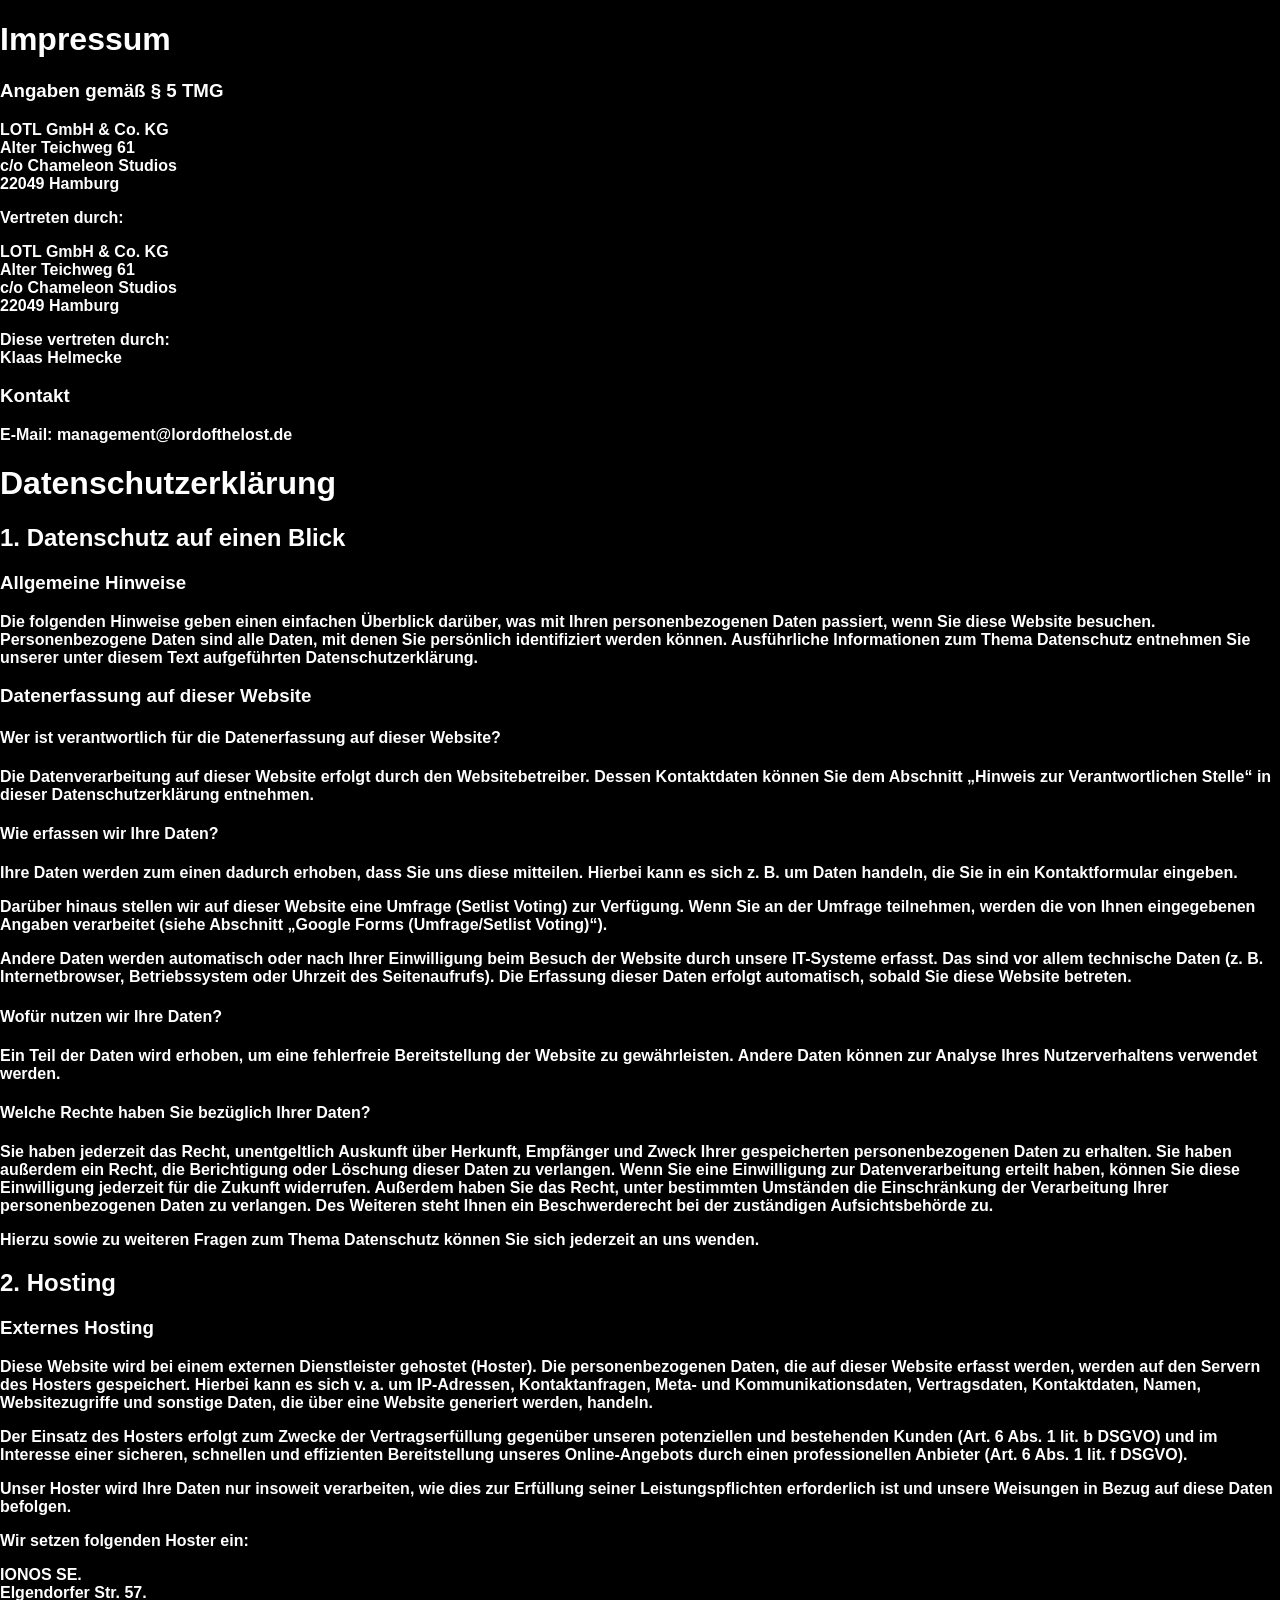
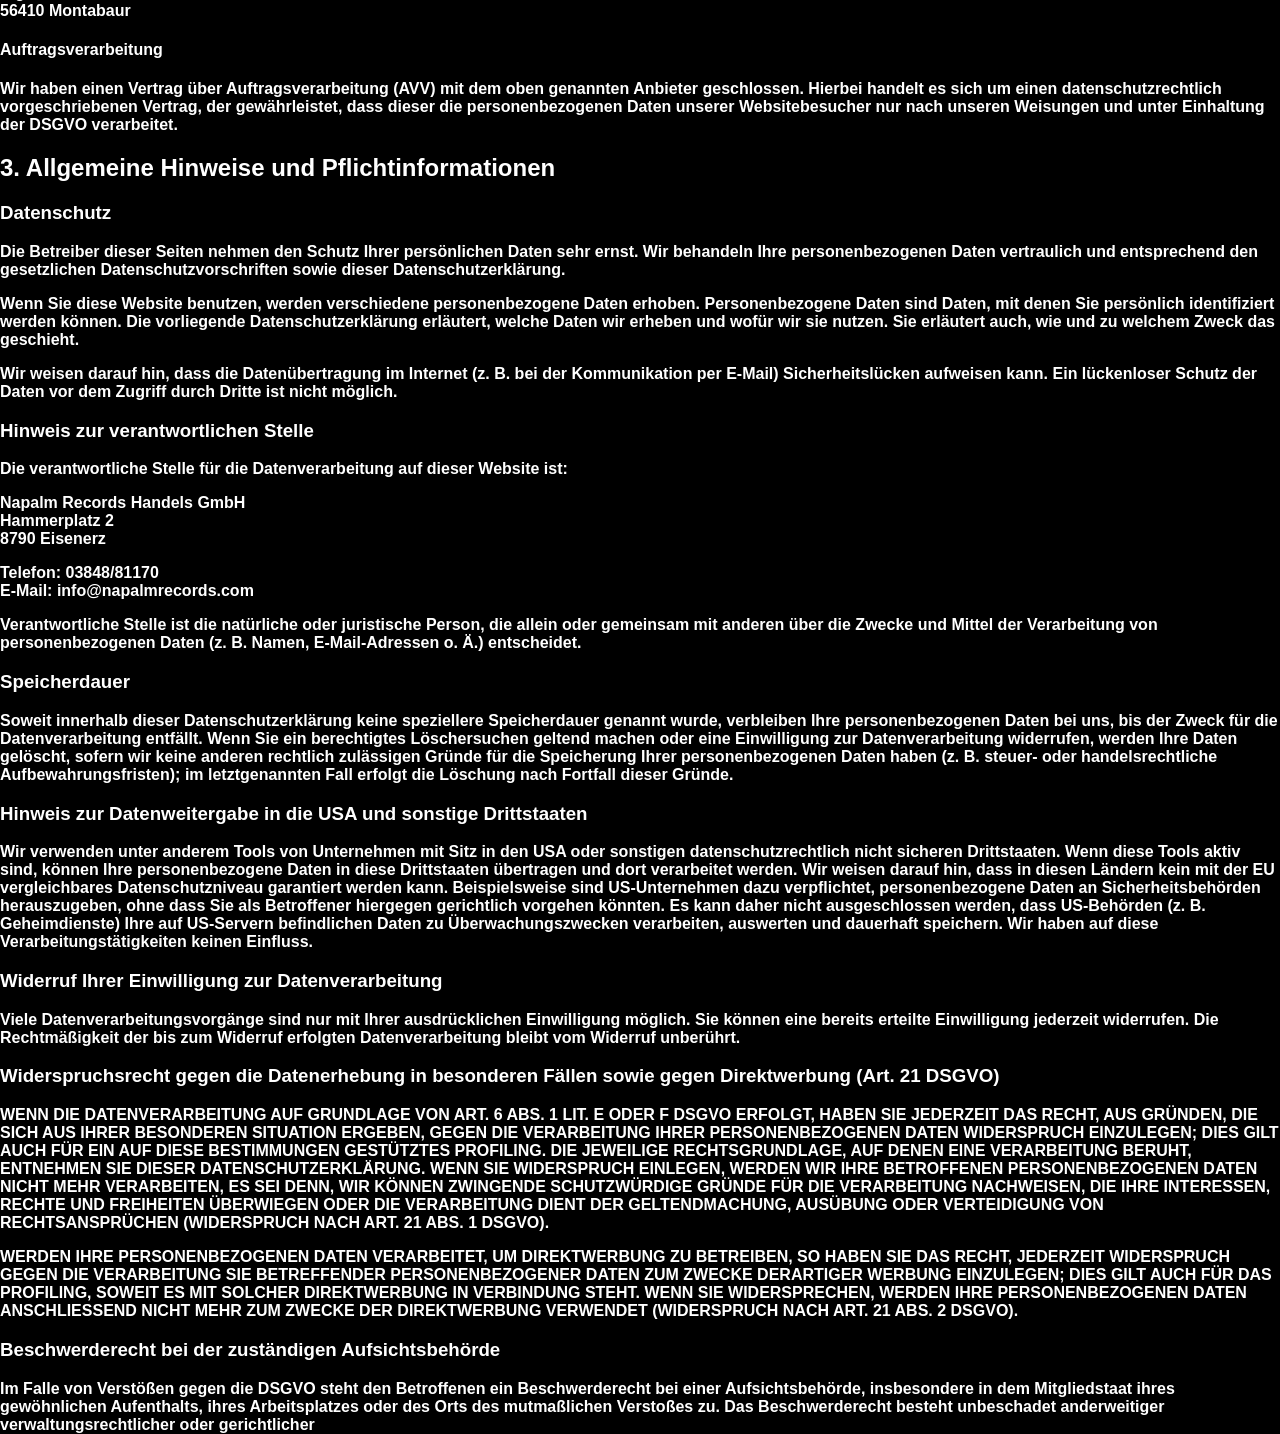
==== impressum.html @ 498dc6b4 "voting setup with google forms" ====
<!DOCTYPE html>
<html lang="de">
<head>
    <title>Lord of the Lost | Impressum &amp; Datenschutz</title>
    <meta name="robots" content="noindex">
    <meta name="viewport" content="width=device-width, initial-scale=1">
    <link href="css/LOTL_voting.css" rel="stylesheet" type="text/css">
    <style>
        * {
            background-color: #000000;
            color: white;
            font-family: Roboto, sans-serif;
        }
    </style>
</head>

<body>
<div class="left">
    <h1>Impressum</h1>
    <h3>Angaben gem&auml;&szlig; &sect; 5 TMG</h3>
    <p>LOTL GmbH &amp; Co. KG<br/>
        Alter Teichweg 61<br/>
        c/o Chameleon Studios<br/>
        22049 Hamburg</p>

    <strong>Vertreten durch:</strong>
    <p>LOTL GmbH &amp; Co. KG<br/>
        Alter Teichweg 61<br/>
        c/o Chameleon Studios<br/>
        22049 Hamburg</p>

    <p>Diese vertreten durch:<br/>
        Klaas Helmecke</p>

    <h3>Kontakt</h3>
    <p>E-Mail: management@lordofthelost.de</p>
</div>

<div class="left">
    <h1>Datenschutz&shy;erkl&auml;rung</h1>

    <h2>1. Datenschutz auf einen Blick</h2>
    <h3>Allgemeine Hinweise</h3>
    <p>Die folgenden Hinweise geben einen einfachen &Uuml;berblick dar&uuml;ber, was mit Ihren personenbezogenen Daten
        passiert, wenn Sie diese Website besuchen. Personenbezogene Daten sind alle Daten, mit denen Sie pers&ouml;nlich
        identifiziert werden k&ouml;nnen. Ausf&uuml;hrliche Informationen zum Thema Datenschutz entnehmen Sie unserer
        unter diesem Text aufgef&uuml;hrten Datenschutzerkl&auml;rung.</p>

    <h3>Datenerfassung auf dieser Website</h3>
    <h4>Wer ist verantwortlich f&uuml;r die Datenerfassung auf dieser Website?</h4>
    <p>Die Datenverarbeitung auf dieser Website erfolgt durch den Websitebetreiber. Dessen Kontaktdaten k&ouml;nnen Sie
        dem Abschnitt &bdquo;Hinweis zur Verantwortlichen Stelle&ldquo; in dieser Datenschutzerkl&auml;rung entnehmen.</p>

    <h4>Wie erfassen wir Ihre Daten?</h4>
    <p>Ihre Daten werden zum einen dadurch erhoben, dass Sie uns diese mitteilen. Hierbei kann es sich z.&nbsp;B. um
        Daten handeln, die Sie in ein Kontaktformular eingeben.</p>

    <!-- ✅ NEU: Hinweis auf Umfrage/Google Forms -->
    <p>Dar&uuml;ber hinaus stellen wir auf dieser Website eine Umfrage (Setlist Voting) zur Verf&uuml;gung. Wenn Sie an
        der Umfrage teilnehmen, werden die von Ihnen eingegebenen Angaben verarbeitet (siehe Abschnitt
        &bdquo;Google Forms (Umfrage/Setlist Voting)&ldquo;).</p>

    <p>Andere Daten werden automatisch oder nach Ihrer Einwilligung beim Besuch der Website durch unsere IT-Systeme
        erfasst. Das sind vor allem technische Daten (z.&nbsp;B. Internetbrowser, Betriebssystem oder Uhrzeit des
        Seitenaufrufs). Die Erfassung dieser Daten erfolgt automatisch, sobald Sie diese Website betreten.</p>

    <h4>Wof&uuml;r nutzen wir Ihre Daten?</h4>
    <p>Ein Teil der Daten wird erhoben, um eine fehlerfreie Bereitstellung der Website zu gew&auml;hrleisten. Andere
        Daten k&ouml;nnen zur Analyse Ihres Nutzerverhaltens verwendet werden.</p>

    <h4>Welche Rechte haben Sie bez&uuml;glich Ihrer Daten?</h4>
    <p>Sie haben jederzeit das Recht, unentgeltlich Auskunft &uuml;ber Herkunft, Empf&auml;nger und Zweck Ihrer
        gespeicherten personenbezogenen Daten zu erhalten. Sie haben au&szlig;erdem ein Recht, die Berichtigung oder
        L&ouml;schung dieser Daten zu verlangen. Wenn Sie eine Einwilligung zur Datenverarbeitung erteilt haben,
        k&ouml;nnen Sie diese Einwilligung jederzeit f&uuml;r die Zukunft widerrufen. Au&szlig;erdem haben Sie das Recht,
        unter bestimmten Umst&auml;nden die Einschr&auml;nkung der Verarbeitung Ihrer personenbezogenen Daten zu verlangen.
        Des Weiteren steht Ihnen ein Beschwerderecht bei der zust&auml;ndigen Aufsichtsbeh&ouml;rde zu.</p>
    <p>Hierzu sowie zu weiteren Fragen zum Thema Datenschutz k&ouml;nnen Sie sich jederzeit an uns wenden.</p>

    <h2>2. Hosting</h2>
    <h3>Externes Hosting</h3>
    <p>Diese Website wird bei einem externen Dienstleister gehostet (Hoster). Die personenbezogenen Daten, die auf dieser
        Website erfasst werden, werden auf den Servern des Hosters gespeichert. Hierbei kann es sich v. a. um IP-Adressen,
        Kontaktanfragen, Meta- und Kommunikationsdaten, Vertragsdaten, Kontaktdaten, Namen, Websitezugriffe und sonstige
        Daten, die &uuml;ber eine Website generiert werden, handeln.</p>
    <p>Der Einsatz des Hosters erfolgt zum Zwecke der Vertragserf&uuml;llung gegen&uuml;ber unseren potenziellen und
        bestehenden Kunden (Art. 6 Abs. 1 lit. b DSGVO) und im Interesse einer sicheren, schnellen und effizienten
        Bereitstellung unseres Online-Angebots durch einen professionellen Anbieter (Art. 6 Abs. 1 lit. f DSGVO).</p>
    <p>Unser Hoster wird Ihre Daten nur insoweit verarbeiten, wie dies zur Erf&uuml;llung seiner Leistungspflichten
        erforderlich ist und unsere Weisungen in Bezug auf diese Daten befolgen.</p>
    <p>Wir setzen folgenden Hoster ein:</p>
    <p>IONOS SE. <br/>
        Elgendorfer Str. 57. <br/>
        56410 Montabaur</p>

    <h4>Auftragsverarbeitung</h4>
    <p>Wir haben einen Vertrag &uuml;ber Auftragsverarbeitung (AVV) mit dem oben genannten Anbieter geschlossen. Hierbei
        handelt es sich um einen datenschutzrechtlich vorgeschriebenen Vertrag, der gew&auml;hrleistet, dass dieser die
        personenbezogenen Daten unserer Websitebesucher nur nach unseren Weisungen und unter Einhaltung der DSGVO
        verarbeitet.</p>

    <h2>3. Allgemeine Hinweise und Pflicht&shy;informationen</h2>
    <h3>Datenschutz</h3>
    <p>Die Betreiber dieser Seiten nehmen den Schutz Ihrer pers&ouml;nlichen Daten sehr ernst. Wir behandeln Ihre
        personenbezogenen Daten vertraulich und entsprechend den gesetzlichen Datenschutzvorschriften sowie dieser
        Datenschutzerkl&auml;rung.</p>
    <p>Wenn Sie diese Website benutzen, werden verschiedene personenbezogene Daten erhoben. Personenbezogene Daten sind
        Daten, mit denen Sie pers&ouml;nlich identifiziert werden k&ouml;nnen. Die vorliegende Datenschutzerkl&auml;rung
        erl&auml;utert, welche Daten wir erheben und wof&uuml;r wir sie nutzen. Sie erl&auml;utert auch, wie und zu
        welchem Zweck das geschieht.</p>
    <p>Wir weisen darauf hin, dass die Daten&uuml;bertragung im Internet (z.&nbsp;B. bei der Kommunikation per E-Mail)
        Sicherheitsl&uuml;cken aufweisen kann. Ein l&uuml;ckenloser Schutz der Daten vor dem Zugriff durch Dritte ist
        nicht m&ouml;glich.</p>

    <h3>Hinweis zur verantwortlichen Stelle</h3>
    <p>Die verantwortliche Stelle f&uuml;r die Datenverarbeitung auf dieser Website ist:</p>
    <p>Napalm Records Handels GmbH<br/>
        Hammerplatz 2<br/>
        8790 Eisenerz</p>

    <p>Telefon: 03848/81170<br/>
        E-Mail: info@napalmrecords.com</p>

    <p>Verantwortliche Stelle ist die nat&uuml;rliche oder juristische Person, die allein oder gemeinsam mit anderen
        &uuml;ber die Zwecke und Mittel der Verarbeitung von personenbezogenen Daten (z.&nbsp;B. Namen, E-Mail-Adressen
        o. &Auml;.) entscheidet.</p>

    <h3>Speicherdauer</h3>
    <p>Soweit innerhalb dieser Datenschutzerkl&auml;rung keine speziellere Speicherdauer genannt wurde, verbleiben Ihre
        personenbezogenen Daten bei uns, bis der Zweck f&uuml;r die Datenverarbeitung entf&auml;llt. Wenn Sie ein
        berechtigtes L&ouml;schersuchen geltend machen oder eine Einwilligung zur Datenverarbeitung widerrufen, werden Ihre
        Daten gel&ouml;scht, sofern wir keine anderen rechtlich zul&auml;ssigen Gr&uuml;nde f&uuml;r die Speicherung Ihrer
        personenbezogenen Daten haben (z.&nbsp;B. steuer- oder handelsrechtliche Aufbewahrungsfristen); im letztgenannten
        Fall erfolgt die L&ouml;schung nach Fortfall dieser Gr&uuml;nde.</p>

    <h3>Hinweis zur Datenweitergabe in die USA und sonstige Drittstaaten</h3>
    <p>Wir verwenden unter anderem Tools von Unternehmen mit Sitz in den USA oder sonstigen datenschutzrechtlich nicht
        sicheren Drittstaaten. Wenn diese Tools aktiv sind, k&ouml;nnen Ihre personenbezogene Daten in diese Drittstaaten
        &uuml;bertragen und dort verarbeitet werden. Wir weisen darauf hin, dass in diesen L&auml;ndern kein mit der EU
        vergleichbares Datenschutzniveau garantiert werden kann. Beispielsweise sind US-Unternehmen dazu verpflichtet,
        personenbezogene Daten an Sicherheitsbeh&ouml;rden herauszugeben, ohne dass Sie als Betroffener hiergegen
        gerichtlich vorgehen k&ouml;nnten. Es kann daher nicht ausgeschlossen werden, dass US-Beh&ouml;rden (z.&nbsp;B.
        Geheimdienste) Ihre auf US-Servern befindlichen Daten zu &Uuml;berwachungszwecken verarbeiten, auswerten und
        dauerhaft speichern. Wir haben auf diese Verarbeitungst&auml;tigkeiten keinen Einfluss.</p>

    <h3>Widerruf Ihrer Einwilligung zur Datenverarbeitung</h3>
    <p>Viele Datenverarbeitungsvorg&auml;nge sind nur mit Ihrer ausdr&uuml;cklichen Einwilligung m&ouml;glich. Sie
        k&ouml;nnen eine bereits erteilte Einwilligung jederzeit widerrufen. Die Rechtm&auml;&szlig;igkeit der bis zum
        Widerruf erfolgten Datenverarbeitung bleibt vom Widerruf unber&uuml;hrt.</p>

    <h3>Widerspruchsrecht gegen die Datenerhebung in besonderen F&auml;llen sowie gegen Direktwerbung (Art. 21 DSGVO)</h3>
    <p>WENN DIE DATENVERARBEITUNG AUF GRUNDLAGE VON ART. 6 ABS. 1 LIT. E ODER F DSGVO ERFOLGT, HABEN SIE JEDERZEIT DAS
        RECHT, AUS GR&Uuml;NDEN, DIE SICH AUS IHRER BESONDEREN SITUATION ERGEBEN, GEGEN DIE VERARBEITUNG IHRER
        PERSONENBEZOGENEN DATEN WIDERSPRUCH EINZULEGEN; DIES GILT AUCH F&Uuml;R EIN AUF DIESE BESTIMMUNGEN GEST&Uuml;TZTES
        PROFILING. DIE JEWEILIGE RECHTSGRUNDLAGE, AUF DENEN EINE VERARBEITUNG BERUHT, ENTNEHMEN SIE DIESER
        DATENSCHUTZERKL&Auml;RUNG. WENN SIE WIDERSPRUCH EINLEGEN, WERDEN WIR IHRE BETROFFENEN PERSONENBEZOGENEN DATEN NICHT
        MEHR VERARBEITEN, ES SEI DENN, WIR K&Ouml;NNEN ZWINGENDE SCHUTZW&Uuml;RDIGE GR&Uuml;NDE F&Uuml;R DIE VERARBEITUNG
        NACHWEISEN, DIE IHRE INTERESSEN, RECHTE UND FREIHEITEN &Uuml;BERWIEGEN ODER DIE VERARBEITUNG DIENT DER
        GELTENDMACHUNG, AUS&Uuml;BUNG ODER VERTEIDIGUNG VON RECHTSANSPR&Uuml;CHEN (WIDERSPRUCH NACH ART. 21 ABS. 1 DSGVO).</p>

    <p>WERDEN IHRE PERSONENBEZOGENEN DATEN VERARBEITET, UM DIREKTWERBUNG ZU BETREIBEN, SO HABEN SIE DAS RECHT, JEDERZEIT
        WIDERSPRUCH GEGEN DIE VERARBEITUNG SIE BETREFFENDER PERSONENBEZOGENER DATEN ZUM ZWECKE DERARTIGER WERBUNG
        EINZULEGEN; DIES GILT AUCH F&Uuml;R DAS PROFILING, SOWEIT ES MIT SOLCHER DIREKTWERBUNG IN VERBINDUNG STEHT. WENN
        SIE WIDERSPRECHEN, WERDEN IHRE PERSONENBEZOGENEN DATEN ANSCHLIESSEND NICHT MEHR ZUM ZWECKE DER DIREKTWERBUNG
        VERWENDET (WIDERSPRUCH NACH ART. 21 ABS. 2 DSGVO).</p>

    <h3>Beschwerde&shy;recht bei der zust&auml;ndigen Aufsichts&shy;beh&ouml;rde</h3>
    <p>Im Falle von Verst&ouml;&szlig;en gegen die DSGVO steht den Betroffenen ein Beschwerderecht bei einer
        Aufsichtsbeh&ouml;rde, insbesondere in dem Mitgliedstaat ihres gew&ouml;hnlichen Aufenthalts, ihres Arbeitsplatzes
        oder des Orts des mutma&szlig;lichen Versto&szlig;es zu. Das Beschwerderecht besteht unbeschadet anderweitiger
        verwaltungsrechtlicher oder gerichtlicher
---- css/LOTL_voting.css ----
/** GENERAL STYLE*/

* {
    box-sizing: border-box;
    font-family: Roboto, sans-serif;
    font-weight: 900;
    color: white;
    -webkit-font-smoothing: antialiased;
    -moz-osx-font-smoothing: grayscale;
}

body {
    margin: 0;
}

body, html {
    height: 100%;
}

.header {
    text-align: center;
    padding: 32px;
}

.footer {
    text-align: center;
    padding: 32px;
    background-color: #000000;
}

.center {
    text-align: center;
}

.right {
    text-align: right;
}

.left {
    text-align: left;
}

/** Icons */
.fa-icons {
    padding: 20px;
    font-size: 30px;
    width: 30px;
    text-align: center;
    text-decoration: none;
    margin: 5px 2px;
    border-radius: 50%;
    color: white;
}

.fa-icons:hover {
    opacity: 0.7;
}

.fa-icons::before {
    display: inline-block;
    text-rendering: auto;
    -webkit-font-smoothing: antialiased;
}

/** SINGLE PAGES */

.row {
    display: -ms-flexbox; /* IE10 */
    display: flex;
    -ms-flex-wrap: wrap; /* IE10 */
    flex-wrap: wrap;
    padding: 0 4px;
}

/* Create two equal column-2s that sits next to each other */
.column-2 {
    -ms-flex: 50%; /* IE10 */
    flex: 50%;
    max-width: 50%;
    padding: 0 4px;
}

.column-2 img {
    margin-top: 8px;
    vertical-align: middle;
    width: 100%;
}

.column-2 iframe {
    margin-top: 8px;
    vertical-align: middle;
    width: 100%;
    height: 100%;
    max-height: 500px;

}

.spotify {
    margin-top: 8px;
    width: 100%;
}

.full-video {
    width: 100%;
    height: fit-content;
    min-height: 560px;
    max-height: 1000px;
    vertical-align: middle;
    margin: 8px;
    padding-top: 20px;
    padding-bottom: 10px;
    padding-right: 15px;
    border: none;
}


/* Responsive layout - makes a one column-2-layout instead of two column-2s */
@media screen and (max-width: 800px) {
    .column-2 {
        -ms-flex: 100%;
        flex: 100%;
        max-width: 100%;
    }
}

/* Responsive layout - makes the one column stack on top of each other instead of next to each other */
@media screen and (max-width: 600px) {
    .column-2 {
        -ms-flex: 100%;
        flex: 100%;
        max-width: 100%;
    }
}

/* The Modal (background) */
.modal {
    display: none;
    position: fixed;
    z-index: 1;
    padding-top: 100px;
    left: 0;
    top: 0;
    width: 100%;
    height: 100%;
    overflow: auto;
    background-color: black;
}

/* Modal Content */
.modal-content {
    position: relative;
    background-color: black;
    margin: auto;
    padding: 0;
    width: 90%;
    max-width: 1200px;
}

/* The Close Button */
.close {
    color: white;
    position: absolute;
    top: 10px;
    right: 25px;
    font-size: 35px;
    font-weight: bold;
}

.close:hover,
.close:focus {
    color: #999;
    text-decoration: none;
    cursor: pointer;
}

/* Hide the slides by default */
.mySlides {
    display: none;
}

/* Next & previous buttons */
.prev,
.next {
    cursor: pointer;
    position: absolute;
    top: 50%;
    width: auto;
    padding: 16px;
    margin-top: -50px;
    color: white;
    font-weight: bold;
    font-size: 20px;
    transition: 0.6s ease;
    border-radius: 0 3px 3px 0;
    user-select: none;
    -webkit-user-select: none;
}

/* Position the "next button" to the right */
.next {
    right: 0;
    border-radius: 3px 0 0 3px;
}

/* On hover, add a black background color with a little bit see-through */
.prev:hover,
.next:hover {
    background-color: rgba(0, 0, 0, 0.8);
}

/* Number text (1/3 etc) */
.numbertext {
    color: #f2f2f2;
    font-size: 12px;
    padding: 8px 12px;
    position: absolute;
    top: 0;
}

img.demo {
    opacity: 0.6;
}

.demo:hover {
    opacity: 1;
}

img.hover-shadow {
    transition: 0.3s;
}

.hover-shadow:hover {
    box-shadow: 0 4px 8px 0 rgba(0, 0, 0, 0.2), 0 6px 20px 0 rgba(0, 0, 0, 0.19);
}

.links-container {
    display: flex;
    flex-direction: column;
    jusify-content: center;
    align-items: center;
}

/* LANDiNG PAGE */

/* Position text in the middle of the page/image */
.landingpage-content {
    background-color: rgb(0, 0, 0); /* Fallback color */
    background-color: rgba(0, 0, 0, 0.4); /* Black w/opacity/see-through */
    color: white;
    font-weight: bold;
    border: 3px solid #f1f1f1;
    position: absolute;
    top: 50%;
    left: 50%;
    transform: translate(-50%, -50%);
    z-index: 2;
    width: 80%;
    padding: 20px;
    text-align: center;
}

.landingpage-bg-image {
    /* The image used */
    background-image: url("/img/lotl_woms_cover.jpg");

    /* Add the blur effect */
    filter: blur(8px);
    -webkit-filter: blur(8px);

    /* Full height */
    height: 100%;

    /* Center and scale the image nicely */
    background-position: center;
    background-repeat: no-repeat;
    background-size: cover;
}
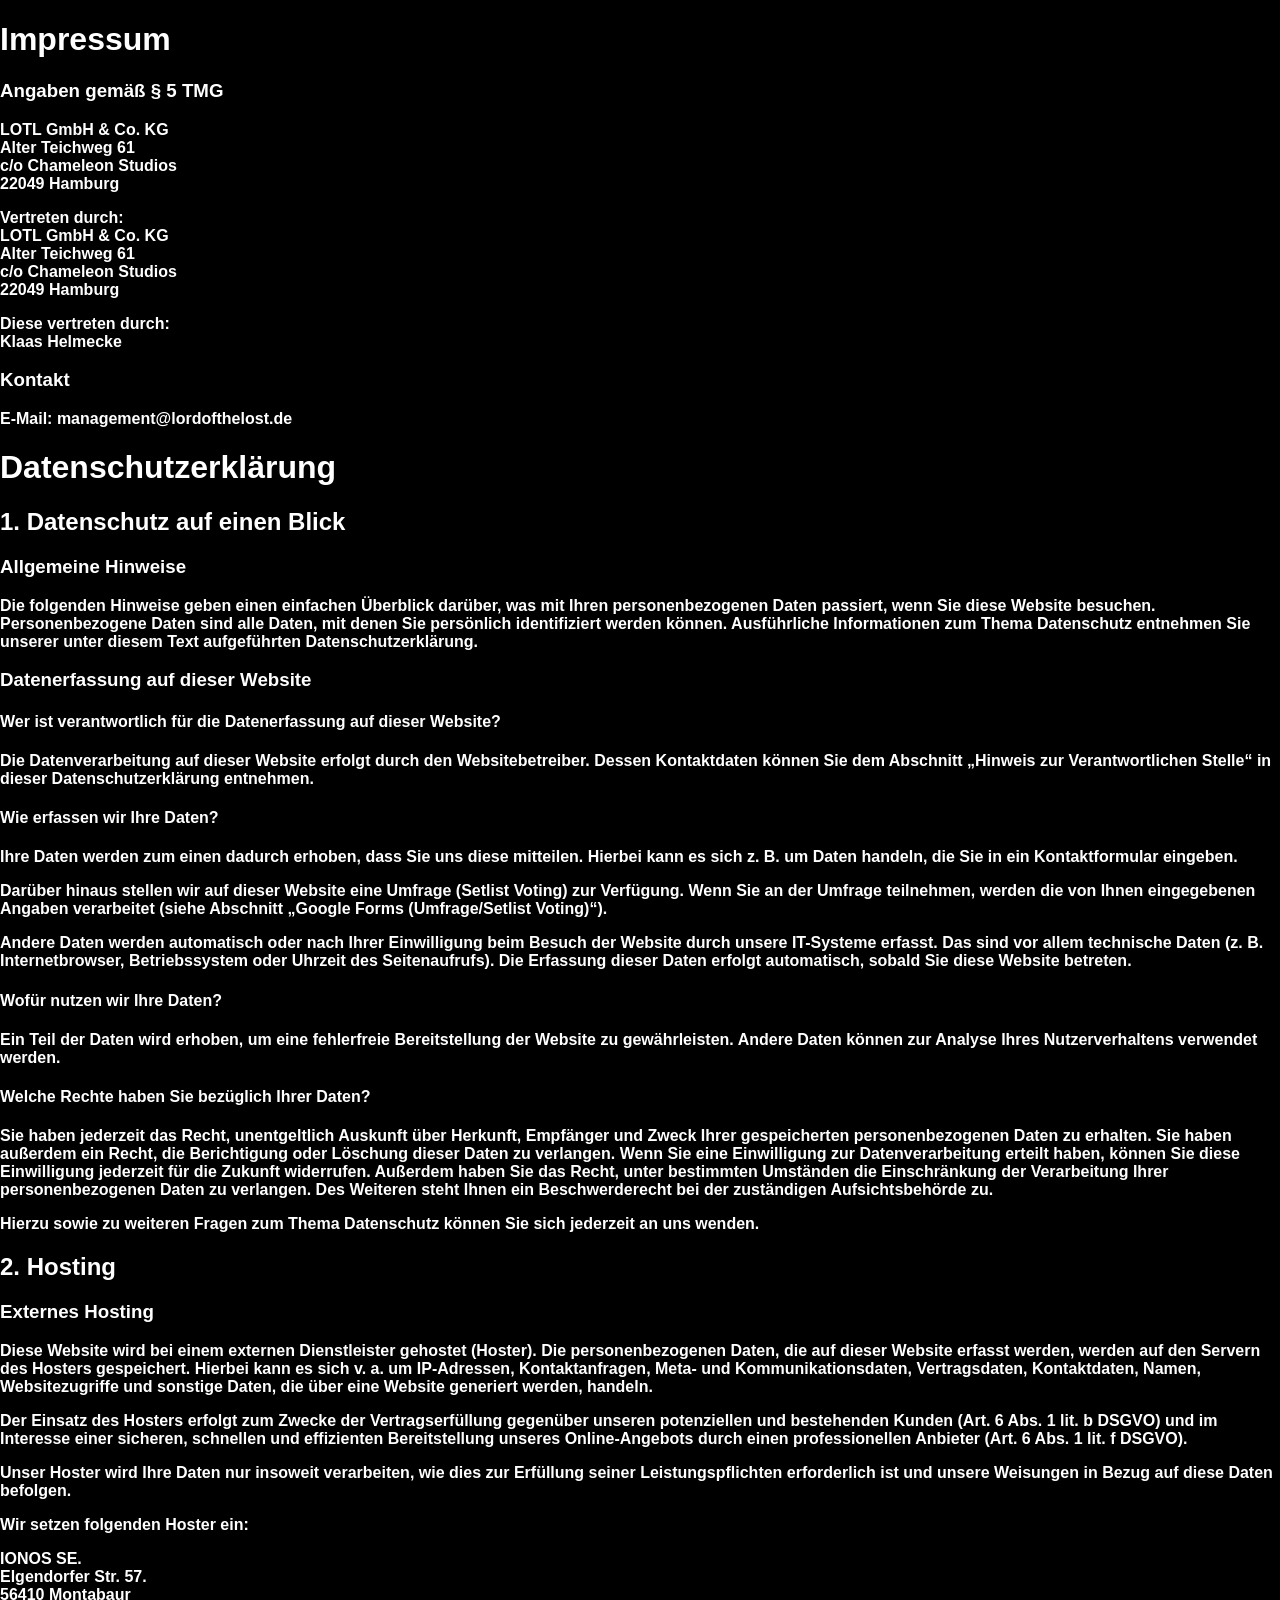
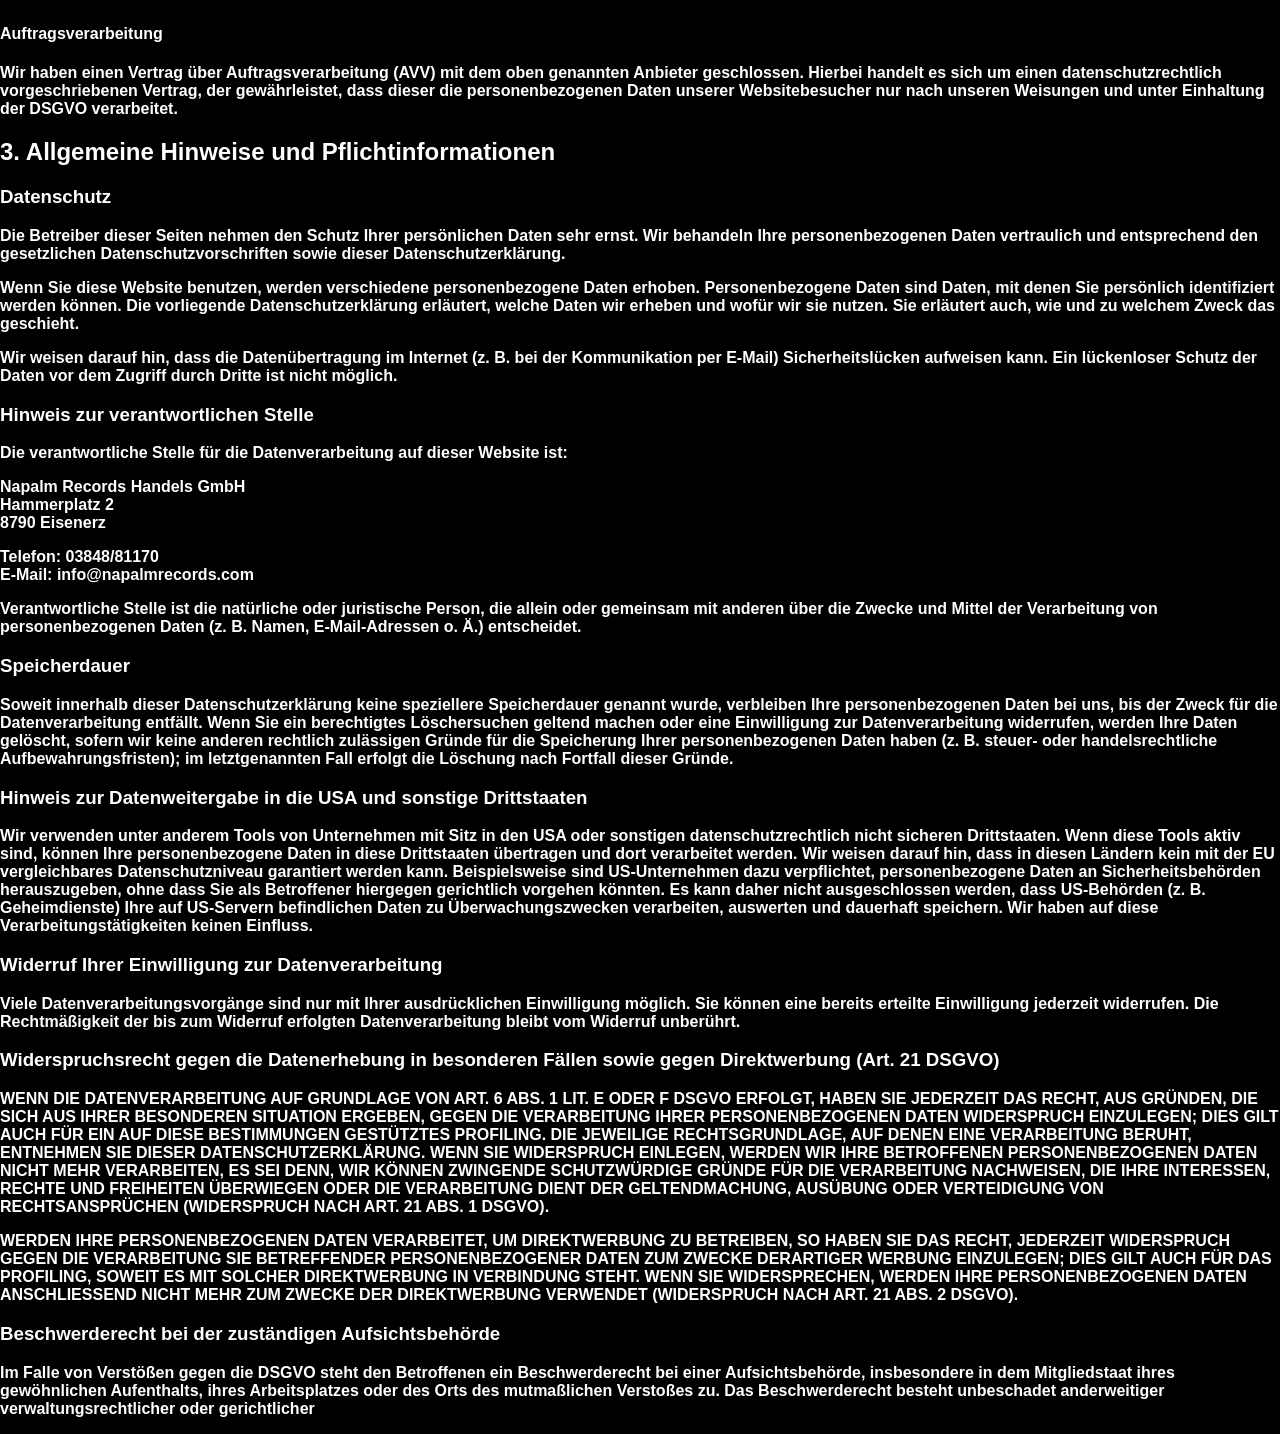
==== commit 73a4da89: "release" ====
--- a/impressum.html
+++ b/impressum.html
@@ -4,7 +4,7 @@
     <title>Lord of the Lost | Impressum &amp; Datenschutz</title>
     <meta name="robots" content="noindex">
     <meta name="viewport" content="width=device-width, initial-scale=1">
-    <link href="css/LOTL_voting.css" rel="stylesheet" type="text/css">
+    <link href="css/LOTL_voting_v3.css" rel="stylesheet" type="text/css">
     <style>
         * {
             background-color: #000000;
--- a/css/LOTL_voting_v3.css
+++ b/css/LOTL_voting_v3.css
@@ -0,0 +1,391 @@
+/** GENERAL STYLE */
+
+* {
+    box-sizing: border-box;
+}
+
+html,
+body {
+    width: 100%;
+    min-height: 100%;
+    margin: 0;
+    padding: 0;
+    overflow-x: hidden;
+}
+
+body {
+    font-family: Roboto, Arial, sans-serif;
+    font-weight: 900;
+    color: white;
+    background-color: #000000;
+    -webkit-font-smoothing: antialiased;
+    -moz-osx-font-smoothing: grayscale;
+}
+
+a {
+    color: inherit;
+    text-decoration: none;
+}
+
+p {
+    margin-top: 0;
+}
+
+.header {
+    text-align: center;
+    padding: 32px;
+}
+
+.footer {
+    position: relative;
+    z-index: 1;
+    text-align: center;
+    padding: 24px 16px 32px;
+    background-color: #000000;
+}
+
+.center {
+    text-align: center;
+}
+
+.right {
+    text-align: right;
+}
+
+.left {
+    text-align: left;
+}
+
+/** Voting page */
+
+.voting-page {
+    min-height: 100vh;
+}
+
+.background-image {
+    background-image: url("/img/LOTL_ON_Background.jpg");
+    background-position: top center;
+    background-repeat: no-repeat;
+    background-size: cover;
+    background-attachment: fixed;
+    position: fixed;
+    inset: 0;
+    z-index: 0;
+    pointer-events: none;
+    transform: scale(1.03);
+}
+
+.content {
+    position: relative;
+    z-index: 1;
+    isolation: isolate;
+    width: min(100% - 24px, 760px);
+    margin: 0 auto 32px;
+    padding: 8px;
+    text-align: center;
+    background-color: rgba(0, 0, 0, 0.4);
+    border: 3px solid #f1f1f1;
+    overflow: hidden;
+}
+
+.vote-frame {
+    display: block;
+    width: 100%;
+    max-width: 100%;
+    height: 3000px;
+    margin: 0 auto;
+    border: 0;
+    background-color: transparent;
+}
+
+.social-links {
+    display: flex;
+    flex-wrap: wrap;
+    justify-content: center;
+    gap: 16px;
+    margin-bottom: 16px;
+}
+
+.social-links a {
+    display: inline-flex;
+    align-items: center;
+    justify-content: center;
+    width: 34px;
+    height: 34px;
+    font-size: 26px;
+    color: white;
+    opacity: 1;
+    transition: opacity 0.2s ease, transform 0.2s ease;
+}
+
+.social-links a:hover,
+.social-links a:focus-visible {
+    opacity: 0.7;
+    transform: translateY(-1px);
+}
+
+.copyright {
+    margin: 0 0 16px;
+    color: white;
+    text-align: center;
+}
+
+.legal-link {
+    text-align: center;
+}
+
+.legal-link a {
+    color: white;
+    opacity: 1;
+}
+
+.legal-link a:hover,
+.legal-link a:focus-visible {
+    text-decoration: underline;
+}
+
+/* LOTL animations */
+
+@keyframes fadeInUp {
+    from {
+        transform: translate3d(0, 40px, 0);
+        opacity: 0;
+    }
+
+    to {
+        transform: translate3d(0, 0, 0);
+        opacity: 1;
+    }
+}
+
+@-webkit-keyframes fadeInUp {
+    from {
+        transform: translate3d(0, 40px, 0);
+        opacity: 0;
+    }
+
+    to {
+        transform: translate3d(0, 0, 0);
+        opacity: 1;
+    }
+}
+
+/** Icons */
+.fa-icons {
+    padding: 20px;
+    font-size: 30px;
+    width: 30px;
+    text-align: center;
+    text-decoration: none;
+    margin: 5px 2px;
+    border-radius: 50%;
+    color: white;
+}
+
+.fa-icons:hover {
+    opacity: 0.7;
+}
+
+.fa-icons::before {
+    display: inline-block;
+    text-rendering: auto;
+    -webkit-font-smoothing: antialiased;
+}
+
+/** SINGLE PAGES */
+
+.row {
+    display: flex;
+    flex-wrap: wrap;
+    padding: 0 4px;
+}
+
+.column-2 {
+    flex: 50%;
+    max-width: 50%;
+    padding: 0 4px;
+}
+
+.column-2 img {
+    margin-top: 8px;
+    vertical-align: middle;
+    width: 100%;
+}
+
+.column-2 iframe {
+    margin-top: 8px;
+    vertical-align: middle;
+    width: 100%;
+    height: 100%;
+    max-height: 500px;
+}
+
+.spotify {
+    margin-top: 8px;
+    width: 100%;
+}
+
+.full-video {
+    width: 100%;
+    height: fit-content;
+    min-height: 560px;
+    max-height: 1000px;
+    vertical-align: middle;
+    margin: 8px;
+    padding-top: 20px;
+    padding-bottom: 10px;
+    padding-right: 15px;
+    border: none;
+}
+
+@media screen and (max-width: 800px) {
+    .column-2 {
+        flex: 100%;
+        max-width: 100%;
+    }
+}
+
+/* The Modal (background) */
+.modal {
+    display: none;
+    position: fixed;
+    z-index: 1;
+    padding-top: 100px;
+    left: 0;
+    top: 0;
+    width: 100%;
+    height: 100%;
+    overflow: auto;
+    background-color: black;
+}
+
+.modal-content {
+    position: relative;
+    background-color: black;
+    margin: auto;
+    padding: 0;
+    width: 90%;
+    max-width: 1200px;
+}
+
+.close {
+    color: white;
+    position: absolute;
+    top: 10px;
+    right: 25px;
+    font-size: 35px;
+    font-weight: bold;
+}
+
+.close:hover,
+.close:focus {
+    color: #999;
+    text-decoration: none;
+    cursor: pointer;
+}
+
+.mySlides {
+    display: none;
+}
+
+.prev,
+.next {
+    cursor: pointer;
+    position: absolute;
+    top: 50%;
+    width: auto;
+    padding: 16px;
+    margin-top: -50px;
+    color: white;
+    font-weight: bold;
+    font-size: 20px;
+    transition: 0.6s ease;
+    border-radius: 0 3px 3px 0;
+    user-select: none;
+    -webkit-user-select: none;
+}
+
+.next {
+    right: 0;
+    border-radius: 3px 0 0 3px;
+}
+
+.prev:hover,
+.next:hover {
+    background-color: rgba(0, 0, 0, 0.8);
+}
+
+.numbertext {
+    color: #f2f2f2;
+    font-size: 12px;
+    padding: 8px 12px;
+    position: absolute;
+    top: 0;
+}
+
+img.demo {
+    opacity: 0.6;
+}
+
+.demo:hover {
+    opacity: 1;
+}
+
+img.hover-shadow {
+    transition: 0.3s;
+}
+
+.hover-shadow:hover {
+    box-shadow: 0 4px 8px 0 rgba(0, 0, 0, 0.2), 0 6px 20px 0 rgba(0, 0, 0, 0.19);
+}
+
+.links-container {
+    display: flex;
+    flex-direction: column;
+    justify-content: center;
+    align-items: center;
+}
+
+/* LANDING PAGE */
+
+.landingpage-content {
+    background-color: rgba(0, 0, 0, 0.4);
+    color: white;
+    font-weight: bold;
+    border: 3px solid #f1f1f1;
+    position: absolute;
+    top: 50%;
+    left: 50%;
+    transform: translate(-50%, -50%);
+    z-index: 2;
+    width: 80%;
+    padding: 20px;
+    text-align: center;
+}
+
+@media (max-width: 600px) {
+    .background-image {
+        background-attachment: scroll;
+        transform: scale(1.06);
+    }
+
+    .content {
+        width: calc(100% - 12px);
+        margin-bottom: 20px;
+        padding: 3px;
+        border-width: 2px;
+    }
+
+    .vote-frame {
+        height: 4300px;
+    }
+
+    .footer {
+        padding: 20px 12px 28px;
+    }
+
+    .right,
+    .legal-link {
+        text-align: center;
+    }
+}
